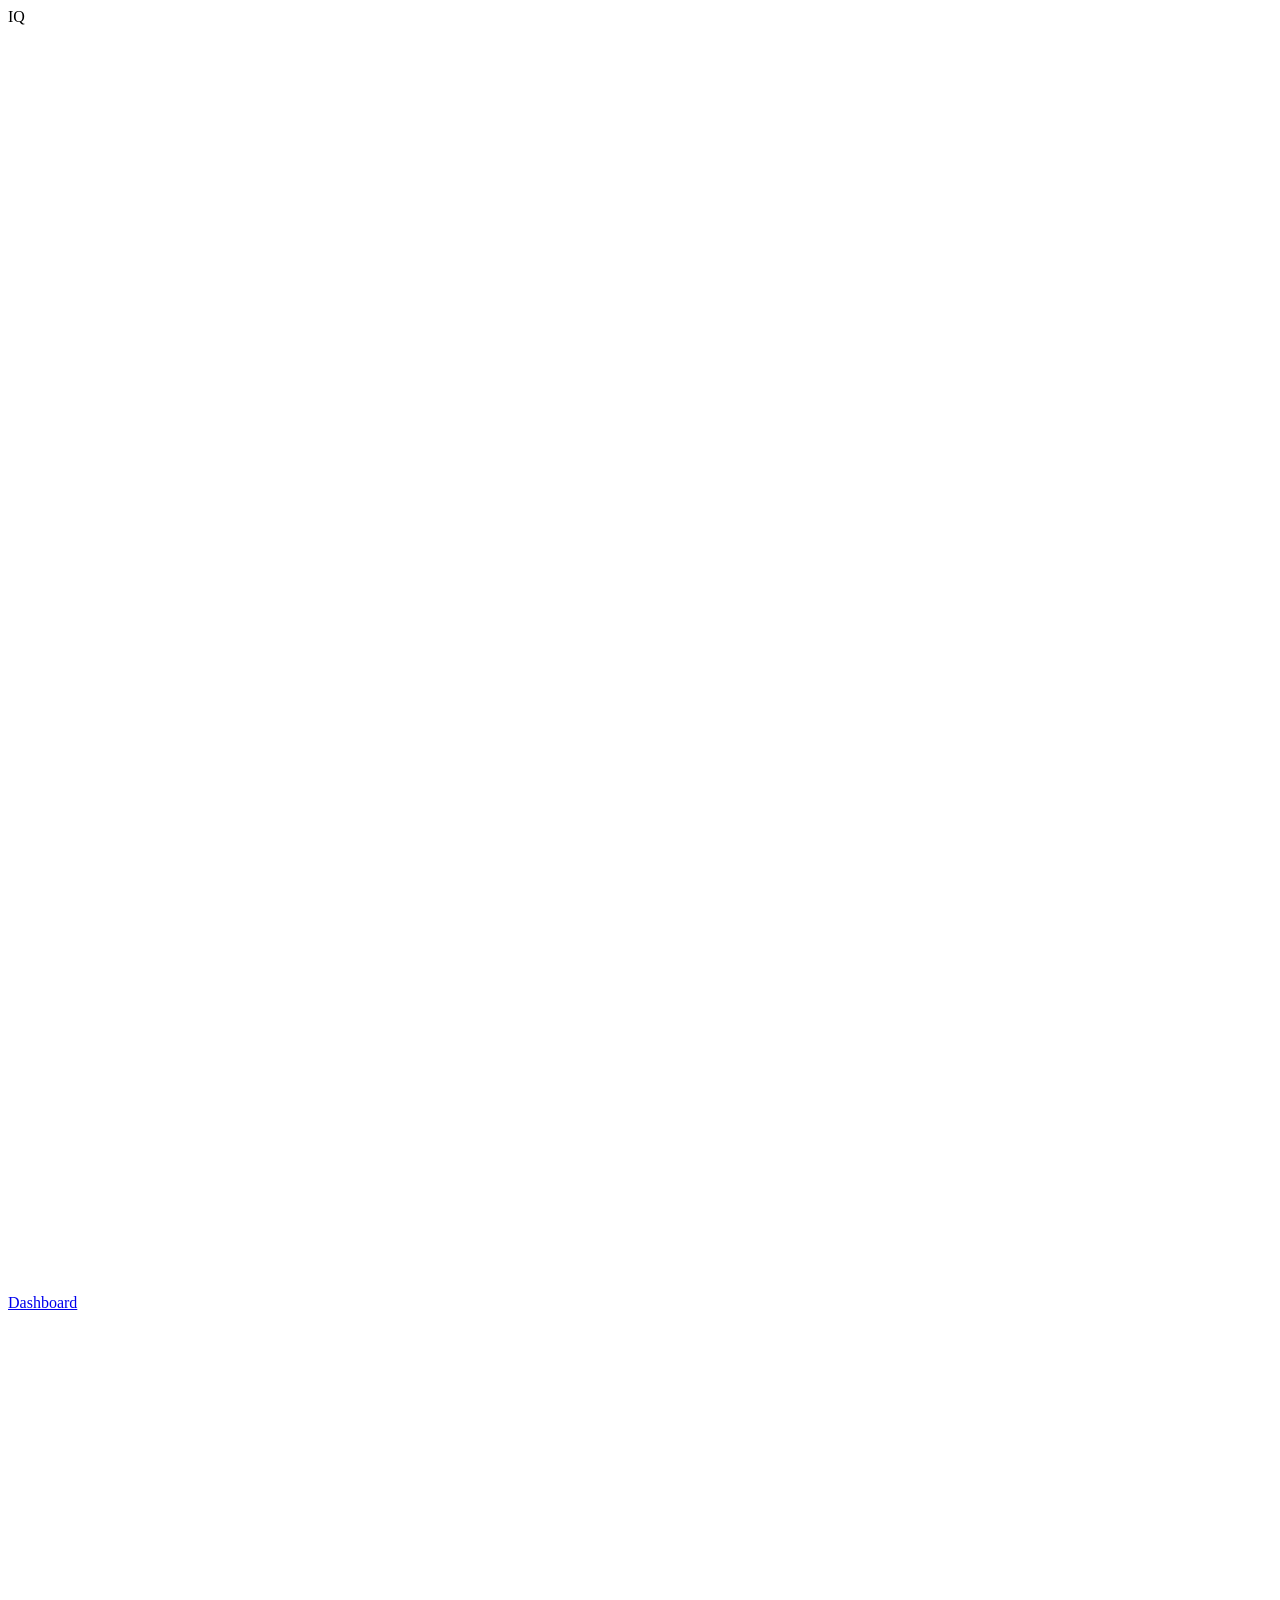
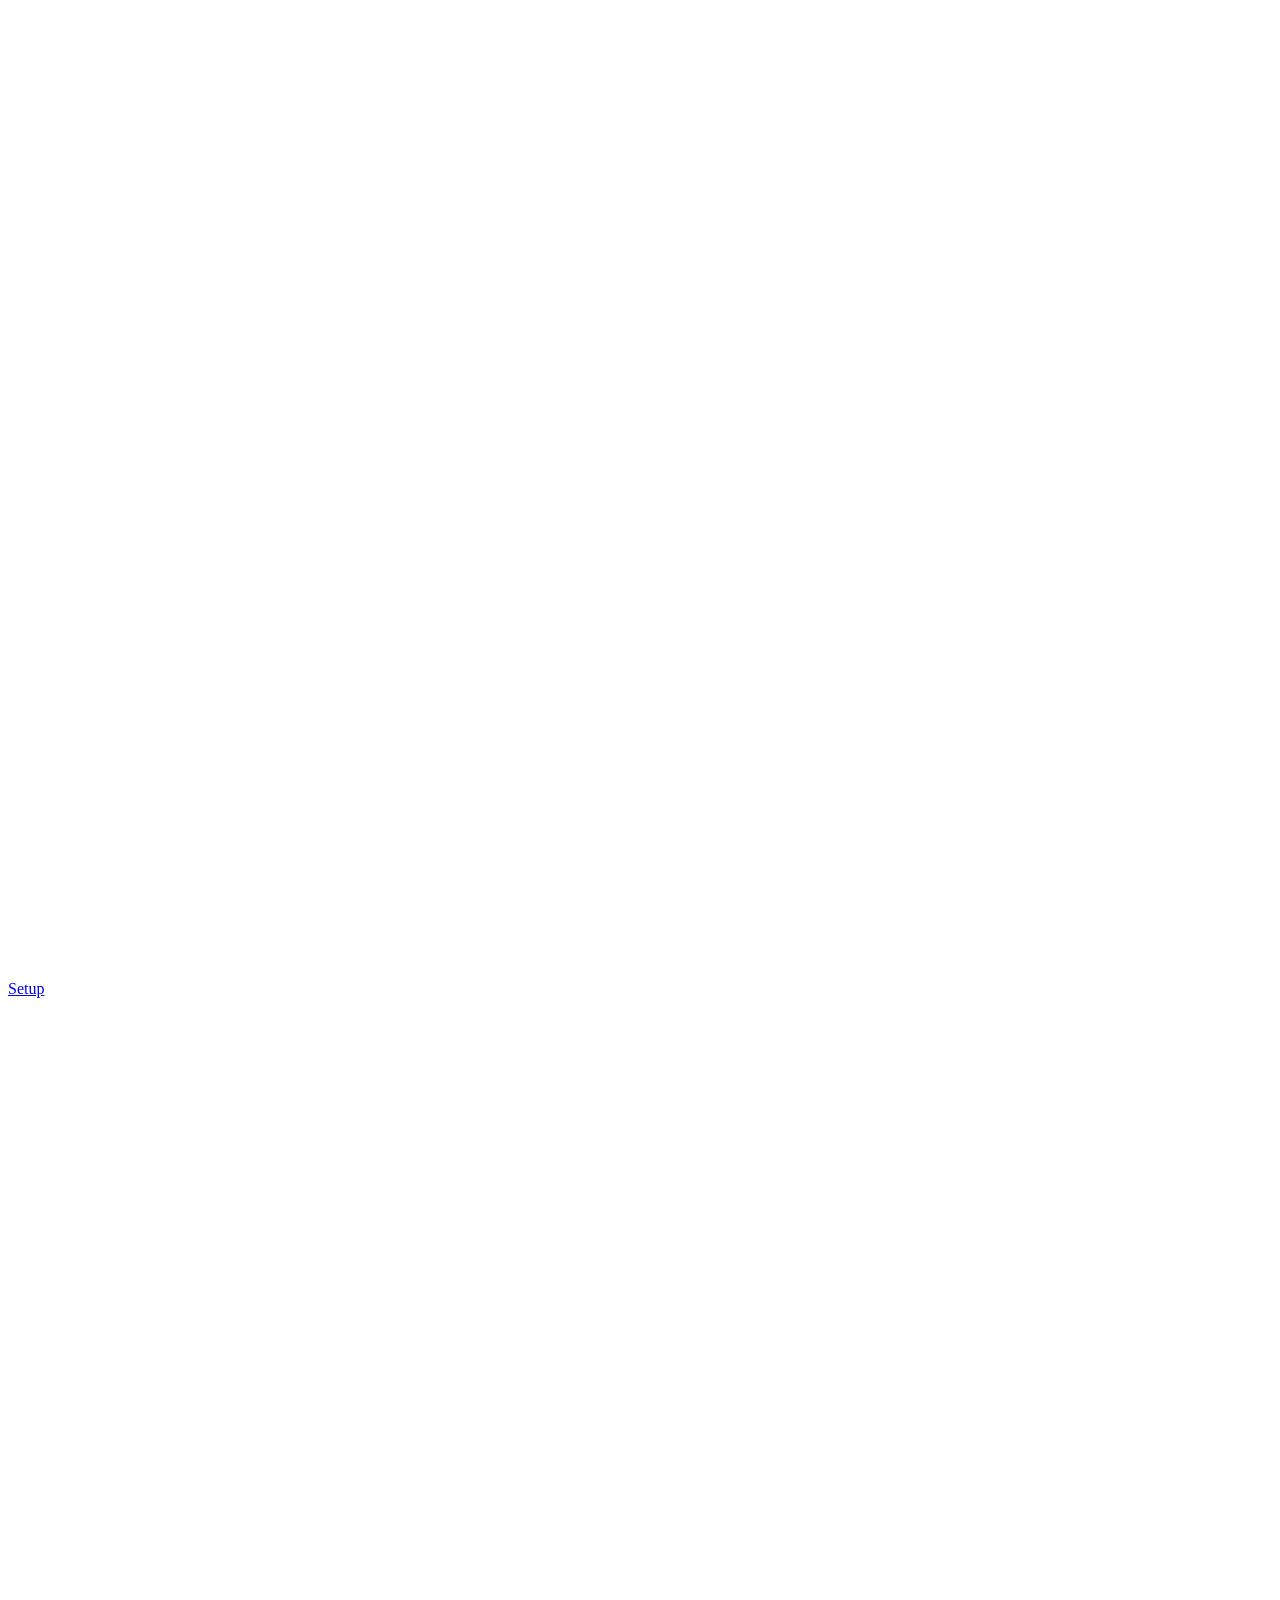
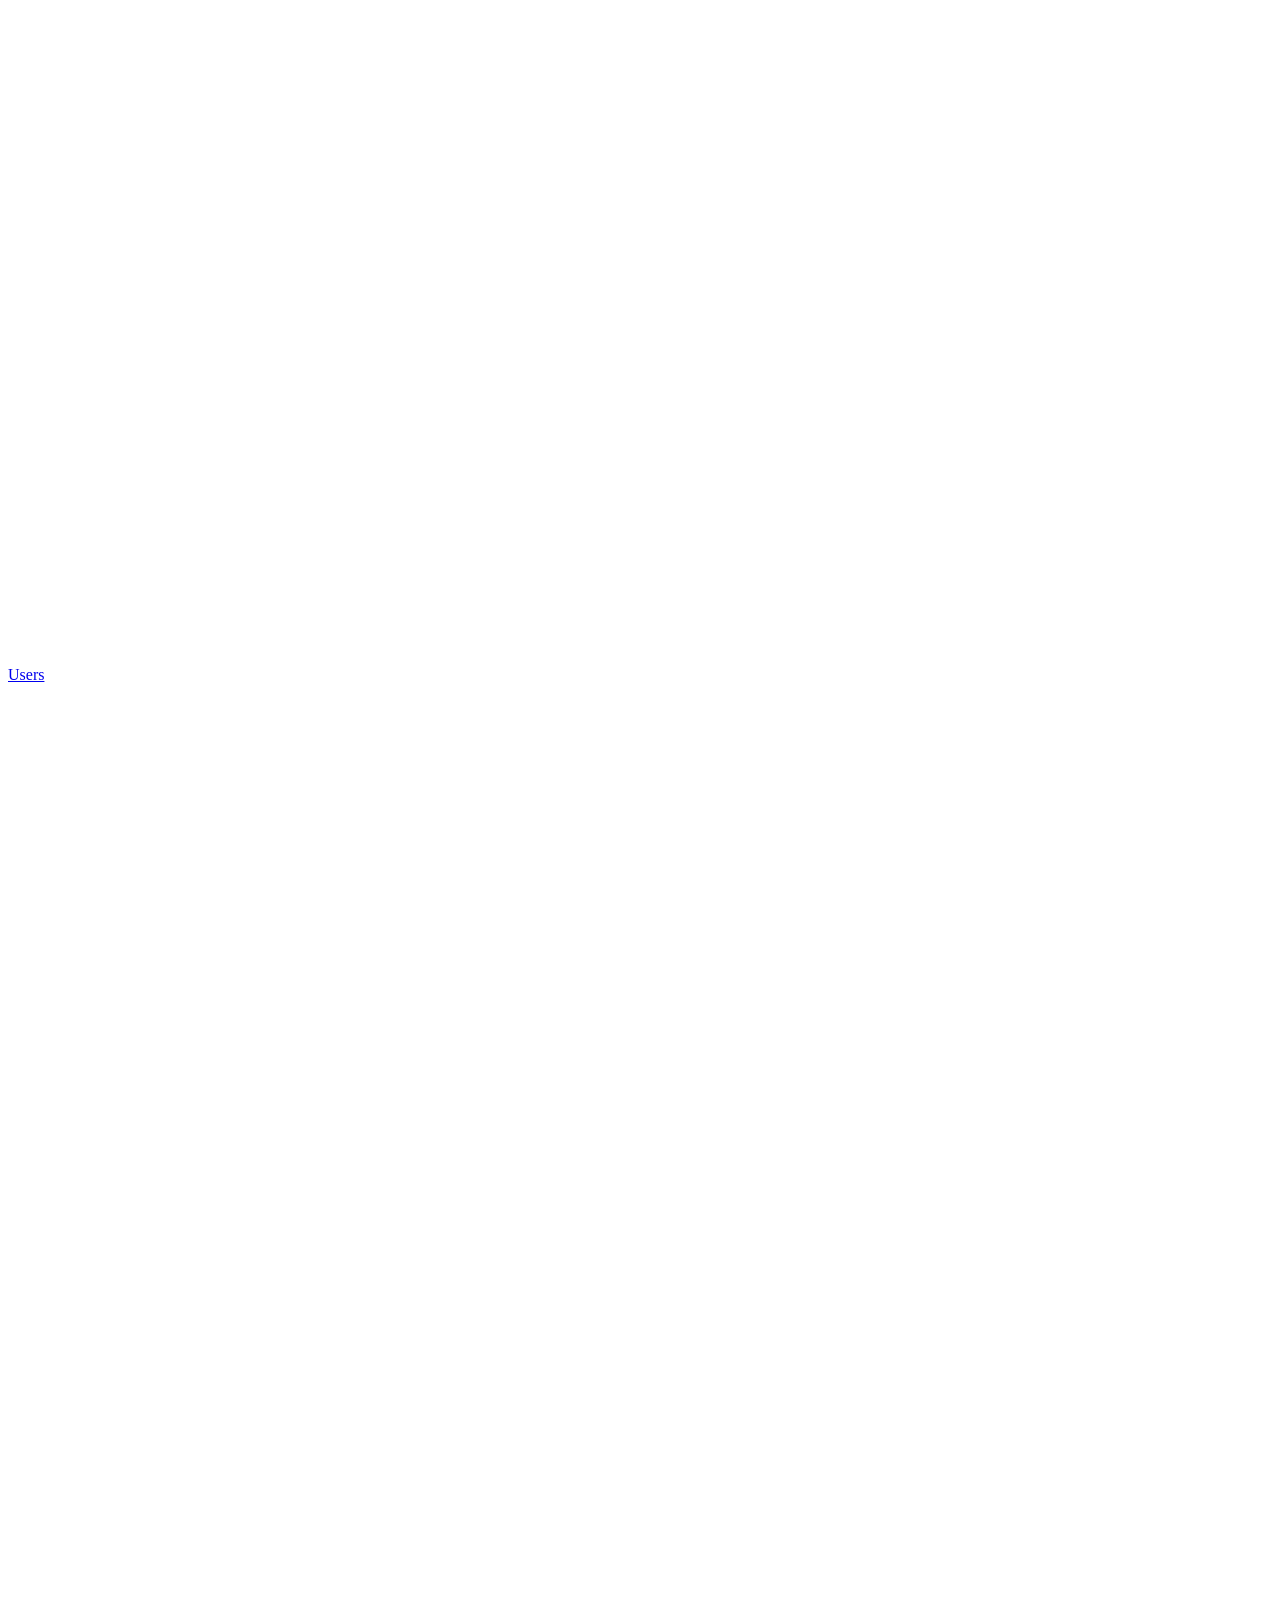
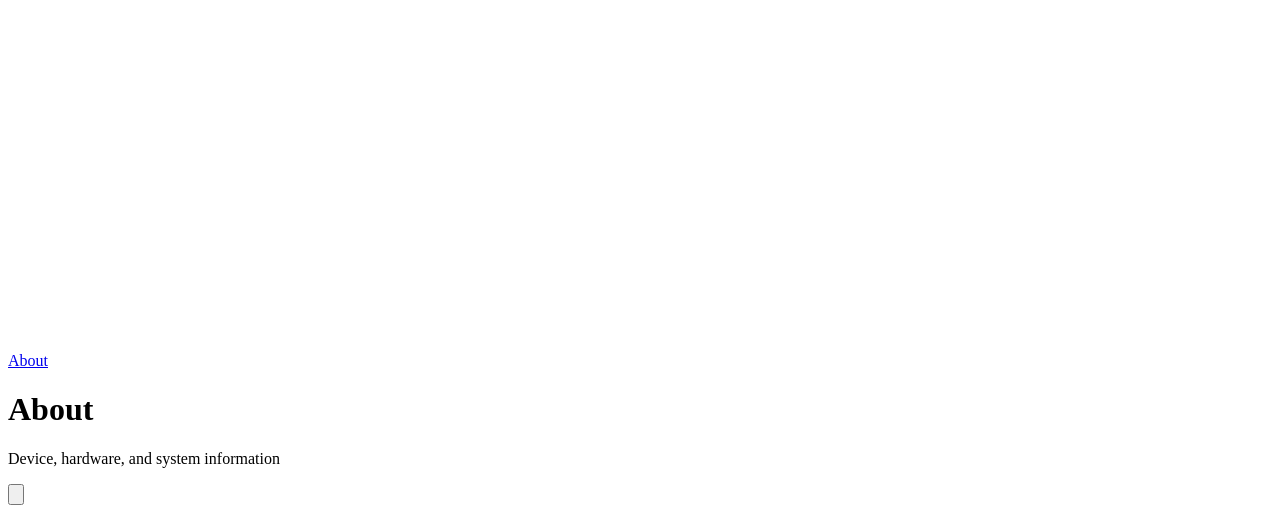
==== data/about.html @ 43f9e592 "Initial updates" ====
<!DOCTYPE html>
<html lang="en">
<head>
<meta charset="UTF-8">
<meta name="viewport" content="width=device-width, initial-scale=1">
<title>About</title>
<link rel="stylesheet" href="/style.css">
</head>
<body>
<div class="app-shell">
    <aside class="sidebar">
        <div class="sidebar-logo">IQ</div>
        <nav class="sidebar-nav">
            <a href="/dashboard.html" class="sidebar-nav-item">
                <svg viewBox="0 0 24 24" fill="none" stroke-width="2" stroke-linecap="round" stroke-linejoin="round"><rect x="3" y="3" width="7" height="7"/><rect x="14" y="3" width="7" height="7"/><rect x="14" y="14" width="7" height="7"/><rect x="3" y="14" width="7" height="7"/></svg>
                <span>Dashboard</span>
            </a>
            <a href="/setup.html" class="sidebar-nav-item" id="config-link">
                <svg viewBox="0 0 24 24" fill="none" stroke-width="2" stroke-linecap="round" stroke-linejoin="round"><line x1="4" y1="21" x2="4" y2="14"/><line x1="4" y1="10" x2="4" y2="3"/><line x1="12" y1="21" x2="12" y2="12"/><line x1="12" y1="8" x2="12" y2="3"/><line x1="20" y1="21" x2="20" y2="16"/><line x1="20" y1="12" x2="20" y2="3"/><line x1="1" y1="14" x2="7" y2="14"/><line x1="9" y1="8" x2="15" y2="8"/><line x1="17" y1="16" x2="23" y2="16"/></svg>
                <span>Setup</span>
            </a>
            <a href="/users.html" class="sidebar-nav-item" id="users-link">
                <svg viewBox="0 0 24 24" fill="none" stroke-width="2" stroke-linecap="round" stroke-linejoin="round"><path d="M17 21v-2a4 4 0 0 0-4-4H5a4 4 0 0 0-4 4v2"/><circle cx="9" cy="7" r="4"/><path d="M23 21v-2a4 4 0 0 0-3-3.87"/><path d="M16 3.13a4 4 0 0 1 0 7.75"/></svg>
                <span>Users</span>
            </a>
            <a href="/about.html" class="sidebar-nav-item active">
                <svg viewBox="0 0 24 24" fill="none" stroke-width="2" stroke-linecap="round" stroke-linejoin="round"><circle cx="12" cy="12" r="10"/><line x1="12" y1="16" x2="12" y2="12"/><line x1="12" y1="8" x2="12.01" y2="8"/></svg>
                <span>About</span>
            </a>
        </nav>
        <div class="sidebar-footer">
            <span class="product" id="sidebar-product"></span>
            <span class="version" id="sidebar-version"></span>
        </div>
    </aside>

    <div class="app-main">
        <header class="app-header">
            <div class="app-header-title">
                <h1>About</h1>
                <p>Device, hardware, and system information</p>
            </div>
            <div class="app-header-actions">
                <span class="hostname-chip" id="topbar-hostname"></span>
                <span class="user-chip" id="whoami"></span>
                <button class="icon-button" id="logout-button" title="Sign out">
                    <svg viewBox="0 0 24 24" fill="none" stroke-width="2" stroke-linecap="round" stroke-linejoin="round"><path d="M9 21H5a2 2 0 0 1-2-2V5a2 2 0 0 1 2-2h4"/><polyline points="16 17 21 12 16 7"/><line x1="21" y1="12" x2="9" y2="12"/></svg>
                </button>
            </div>
        </header>

        <main class="setup-main">
            <div class="tabs-bar">
                <div class="tabs" id="tabs"></div>
            </div>
            <div id="panels"></div>
        </main>
    </div>
</div>

<script src="/notifications.js"></script>
<script>
(function () {
    function formatBytes(bytes) {
        if (bytes >= 1024 * 1024) return (bytes / (1024 * 1024)).toFixed(2) + " MiB";
        if (bytes >= 1024) return (bytes / 1024).toFixed(2) + " KiB";
        return bytes + " B";
    }

    function pad(value) { return String(value).padStart(2, "0"); }

    function formatUptime(totalSeconds) {
        const days = Math.floor(totalSeconds / 86400);
        const hours = Math.floor((totalSeconds % 86400) / 3600);
        const minutes = Math.floor((totalSeconds % 3600) / 60);
        const seconds = Math.floor(totalSeconds % 60);
        return days + "d " + pad(hours) + ":" + pad(minutes) + ":" + pad(seconds);
    }

    function row(label, value, mono) {
        const item = document.createElement("div");
        item.className = "setting-row";

        const text = document.createElement("div");
        text.className = "setting-row-text";
        const labelEl = document.createElement("div");
        labelEl.className = "setting-label";
        labelEl.textContent = label;
        text.appendChild(labelEl);
        item.appendChild(text);

        const control = document.createElement("div");
        control.className = "setting-row-control";
        const valueEl = document.createElement("span");
        valueEl.className = "setting-value" + (mono ? " mono" : "");
        valueEl.textContent = value;
        control.appendChild(valueEl);
        item.appendChild(control);

        return item;
    }

    function card(title, desc, rows) {
        const element = document.createElement("div");
        element.className = "setup-card";

        const header = document.createElement("div");
        header.className = "panel-header";
        const heading = document.createElement("h2");
        heading.textContent = title;
        const description = document.createElement("p");
        description.textContent = desc;
        header.appendChild(heading);
        header.appendChild(description);
        element.appendChild(header);

        const list = document.createElement("div");
        list.className = "settings-list";
        rows.forEach(function (item) { list.appendChild(item); });
        element.appendChild(list);

        return element;
    }

    // ESP8266-shaped tabs: no PSRAM, no second core, no Bluetooth, no
    // ESP-IDF/FreeRTOS - those are ESP32 concepts the original DeviceIQ
    // About page reports on, which this chip simply does not have.
    const TAB_DEFS = [
        {
            id: "Version", title: "Version", desc: "Product and firmware identification.",
            rows: function (data) {
                return [
                    row("Product", data.version.family + " " + data.version.product),
                    row("Serial Number", data.version.serial, true),
                    row("Hardware", data.version.hardwareModel + " (v" + data.version.hardware + ")"),
                    row("Software Version", data.version.software)
                ];
            }
        },
        {
            id: "Hardware", title: "Hardware", desc: "Chip and radio information.",
            rows: function (data) {
                return [
                    row("Chip ID", data.hardware.chipId, true),
                    row("CPU Frequency", data.hardware.cpuFrequencyMHz + " MHz"),
                    row("Core Version", data.hardware.coreVersion),
                    row("SDK Version", data.hardware.sdkVersion),
                    row("WiFi MAC", data.hardware.wifiMac, true)
                ];
            }
        },
        {
            id: "Flash", title: "Flash & Firmware", desc: "Onboard flash storage and sketch details.",
            rows: function (data) {
                return [
                    row("Flash Chip ID", data.flash.chipId, true),
                    row("Flash Size", formatBytes(data.flash.sizeBytes)),
                    row("Flash Real Size", formatBytes(data.flash.realSizeBytes)),
                    row("Flash Speed", data.flash.speedMHz + " MHz"),
                    row("Flash Mode", data.flash.mode),
                    row("Sketch Size", formatBytes(data.firmware.sketchSizeBytes)),
                    row("Free Sketch Space", formatBytes(data.firmware.freeSketchSpaceBytes)),
                    row("Sketch MD5", data.firmware.sketchMD5, true)
                ];
            }
        },
        {
            id: "Runtime", title: "Runtime", desc: "Operating system and process information.",
            rows: function (data) {
                return [
                    row("Reset Reason", data.runtime.resetReason),
                    row("Reset Info", data.runtime.resetInfo),
                    row("Uptime", formatUptime(data.runtime.uptimeSeconds))
                ];
            }
        },
        {
            id: "Memory", title: "Memory", desc: "Heap usage.",
            adminOnly: true,
            rows: function (data) {
                return [
                    row("Free Heap", formatBytes(data.memory.freeHeapBytes)),
                    row("Heap Fragmentation", data.memory.heapFragmentationPercent + "%"),
                    row("Largest Free Block", formatBytes(data.memory.maxFreeBlockSizeBytes))
                ];
            }
        },
        {
            id: "Filesystem", title: "Filesystem", desc: "LittleFS storage statistics.",
            adminOnly: true,
            rows: function (data) {
                const fs = data.filesystem;
                if (!fs.mounted) return [row("Mounted", "No")];
                return [
                    row("Mounted", "Yes"),
                    row("Total", formatBytes(fs.totalBytes)),
                    row("Used", formatBytes(fs.usedBytes)),
                    row("Available", formatBytes(fs.availableBytes)),
                    row("Usage", fs.usagePercent + "%")
                ];
            }
        }
    ];

    let activeTab = TAB_DEFS[0].id;

    function selectTab(tabId) {
        activeTab = tabId;
        document.querySelectorAll(".tab-button").forEach(function (button) {
            button.classList.toggle("active", button.dataset.tab === tabId);
        });
        document.querySelectorAll(".tab-panel").forEach(function (panel) {
            panel.classList.toggle("active", panel.id === "panel-" + tabId);
        });
    }

    function render(data) {
        const defs = TAB_DEFS.filter(function (def) { return !def.adminOnly || data.admin; });

        const tabsContainer = document.getElementById("tabs");
        const panelsContainer = document.getElementById("panels");
        tabsContainer.innerHTML = "";
        panelsContainer.innerHTML = "";

        defs.forEach(function (def) {
            const button = document.createElement("button");
            button.type = "button";
            button.className = "tab-button";
            button.dataset.tab = def.id;
            button.textContent = def.title;
            button.addEventListener("click", function () { selectTab(def.id); });
            tabsContainer.appendChild(button);

            const panel = document.createElement("div");
            panel.className = "tab-panel";
            panel.id = "panel-" + def.id;
            panel.appendChild(card(def.title, def.desc, def.rows(data)));
            panelsContainer.appendChild(panel);
        });

        if (!defs.some(function (def) { return def.id === activeTab; })) activeTab = defs[0].id;
        selectTab(activeTab);
    }

    document.getElementById("logout-button").addEventListener("click", function () {
        fetch("/api/logout", { method: "POST" }).finally(function () { window.location.replace("/"); });
    });

    fetch("/api/session").then(function (response) { return response.json(); }).then(function (session) {
        if (!session.authenticated) {
            window.location.replace("/");
            return Promise.reject();
        }

        document.getElementById("topbar-hostname").textContent = session.hostname;
        document.getElementById("whoami").textContent = session.username + (session.admin ? " · admin" : "");
        document.title = session.productFamily + " [" + session.hostname + "] - About";
        document.getElementById("sidebar-product").textContent = session.productFamily + " " + session.productName;
        document.getElementById("sidebar-version").textContent = "v" + session.softwareVersion;
        if (!session.admin) {
            document.getElementById("config-link").remove();
            document.getElementById("users-link").remove();
        }

        return fetch("/api/about");
    }).then(function (response) { return response.json(); })
        .then(render)
        .catch(function () {});
})();
</script>
</body>
</html>
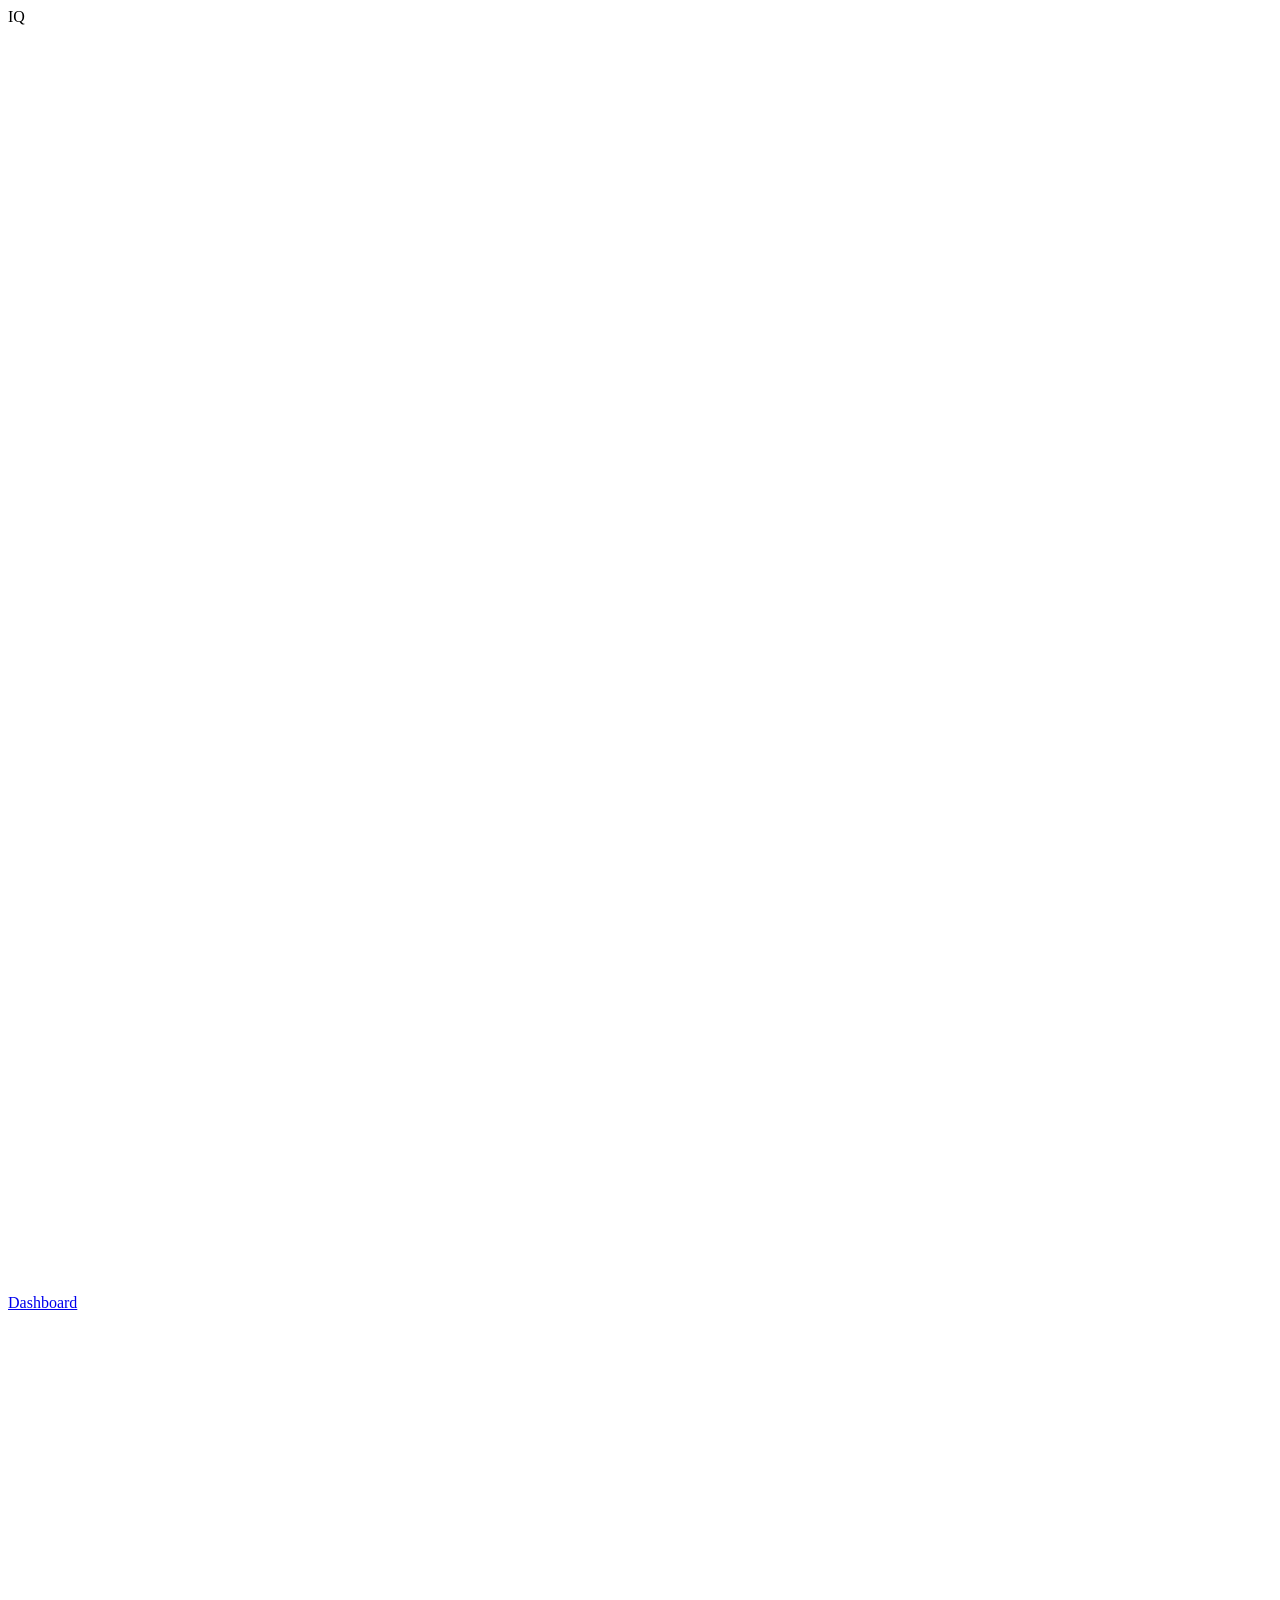
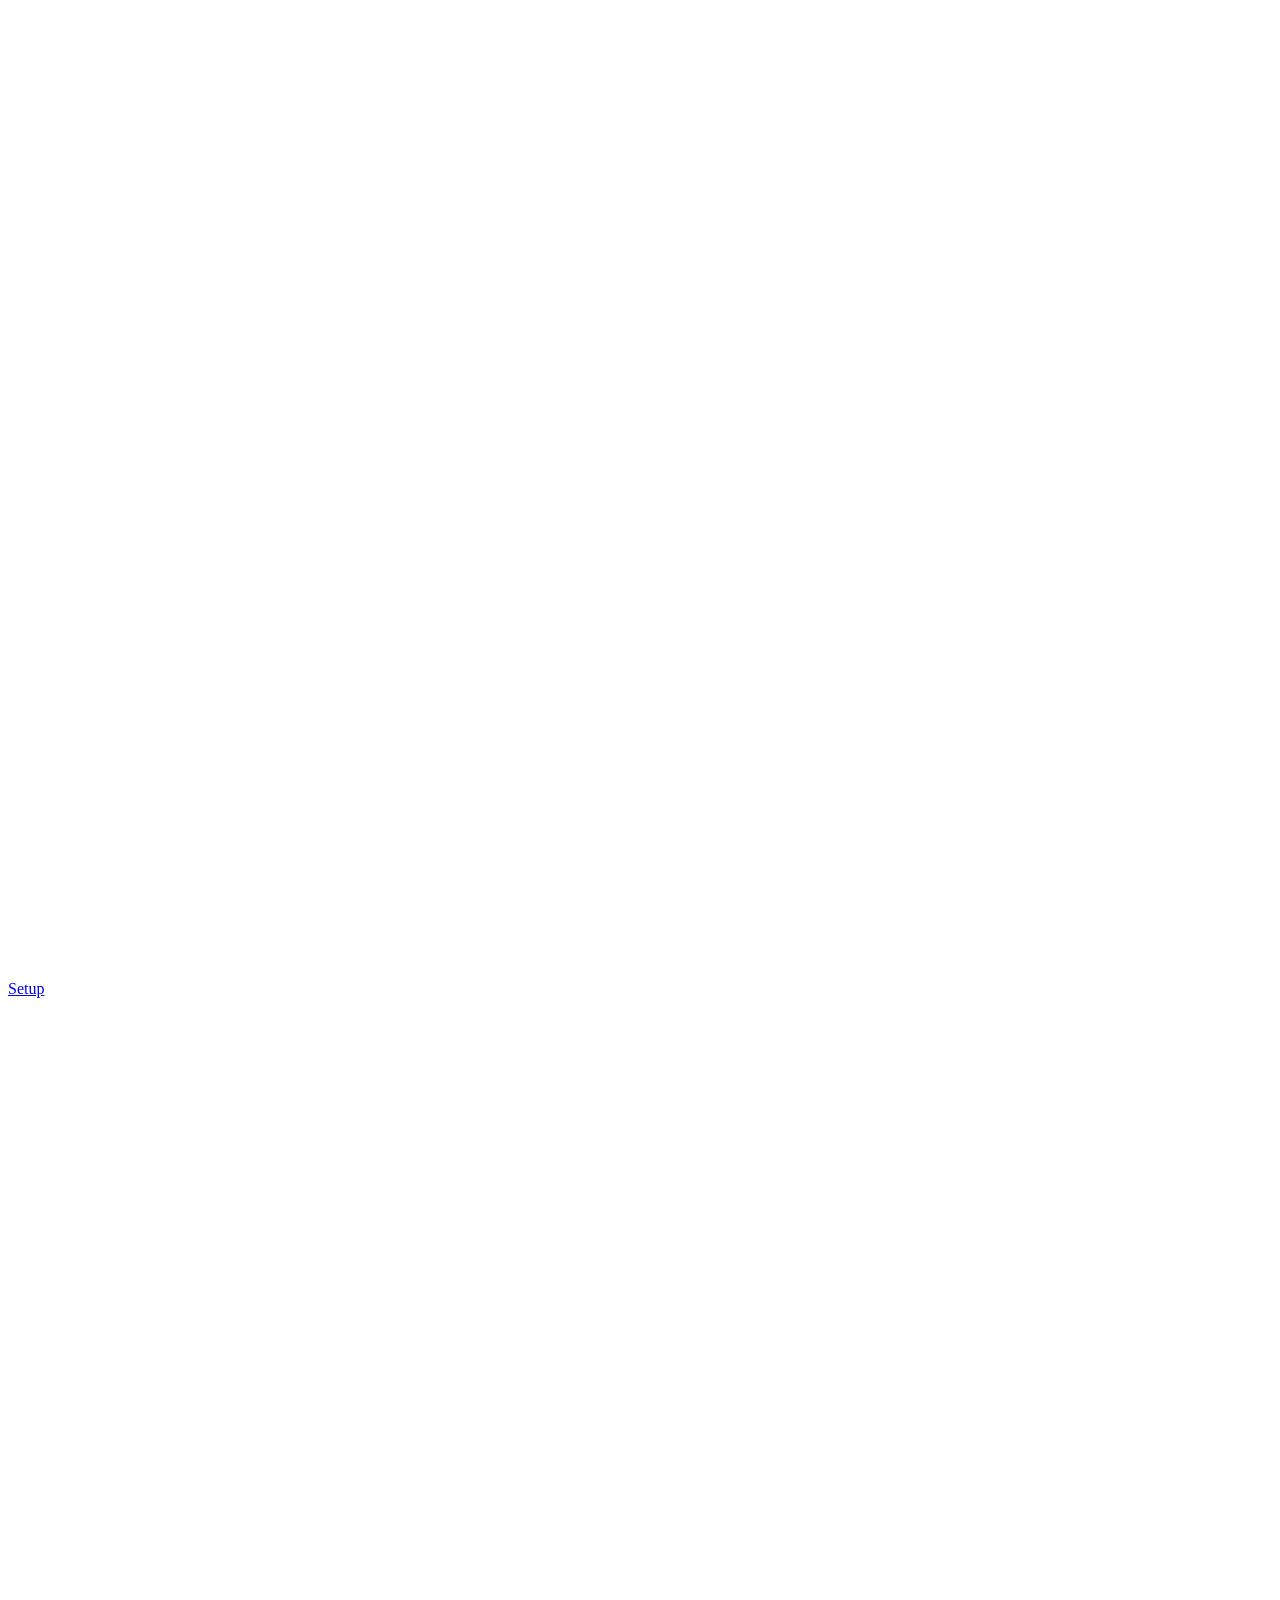
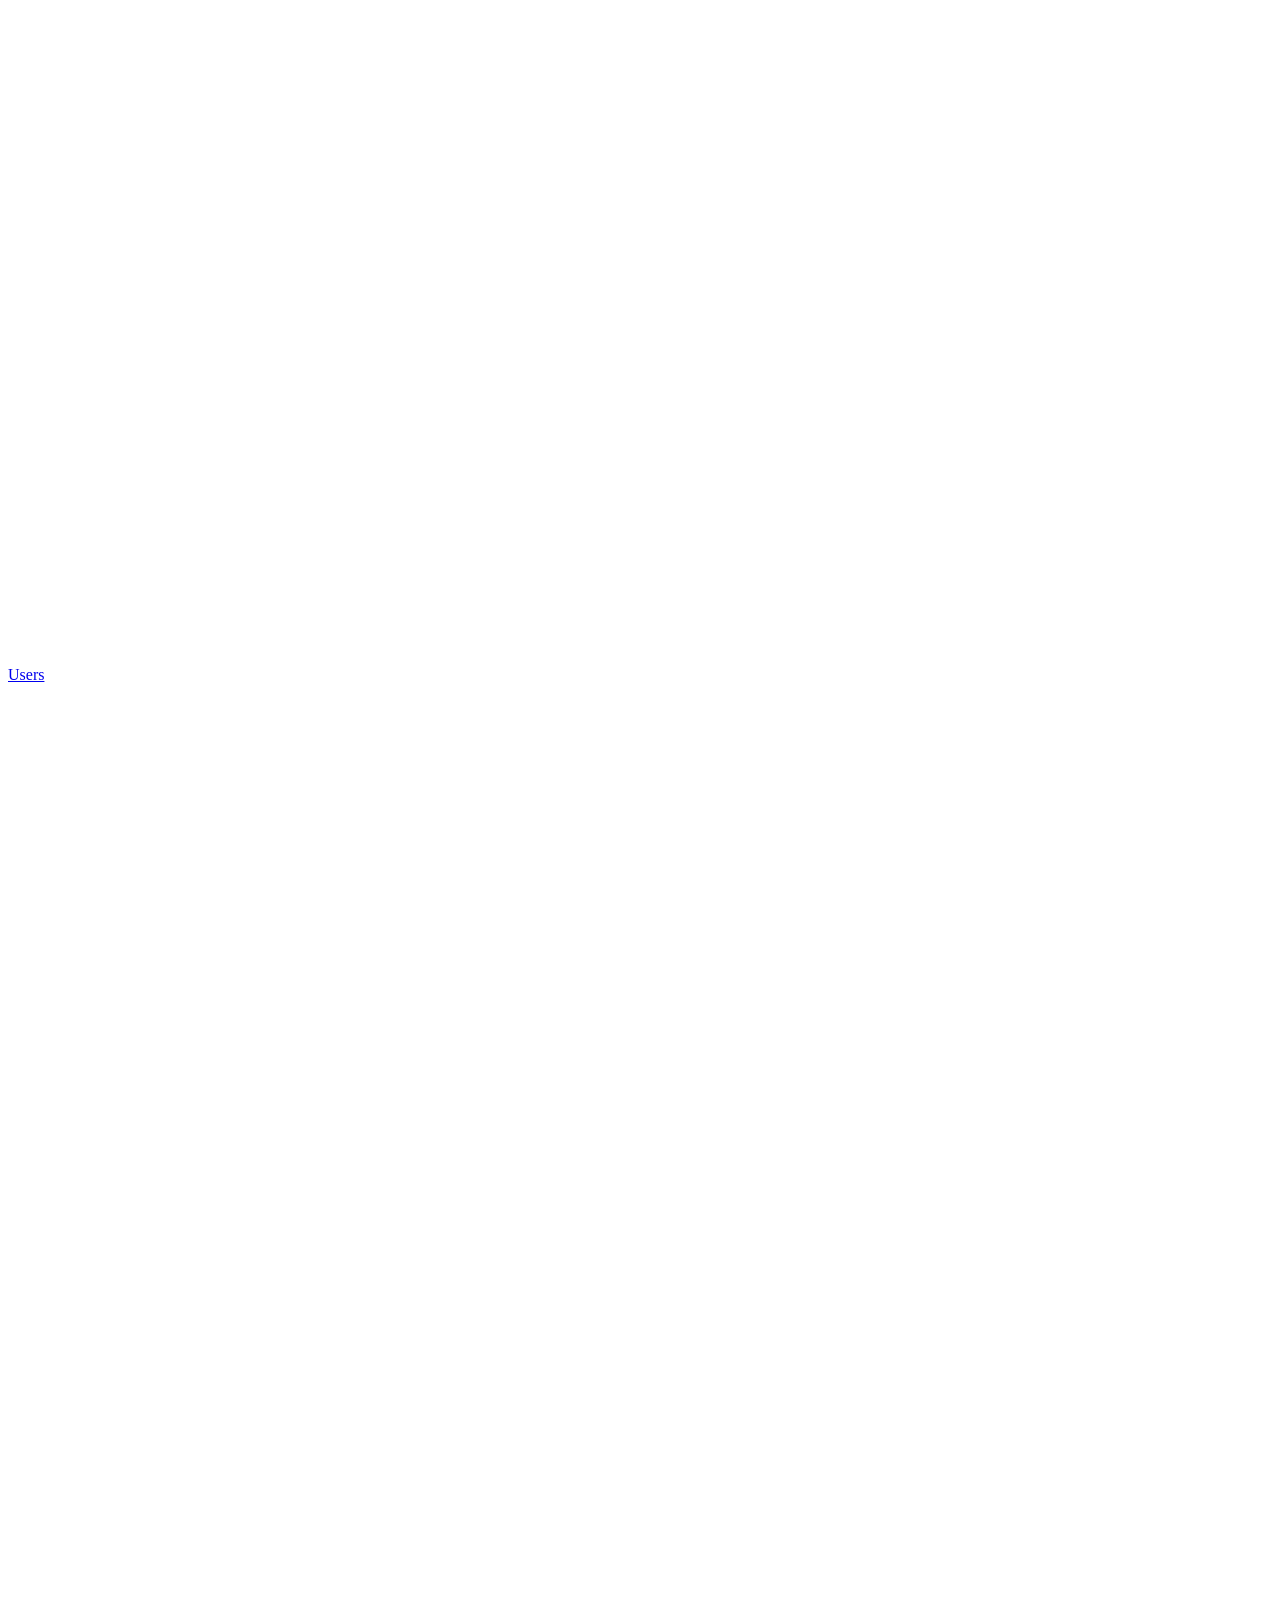
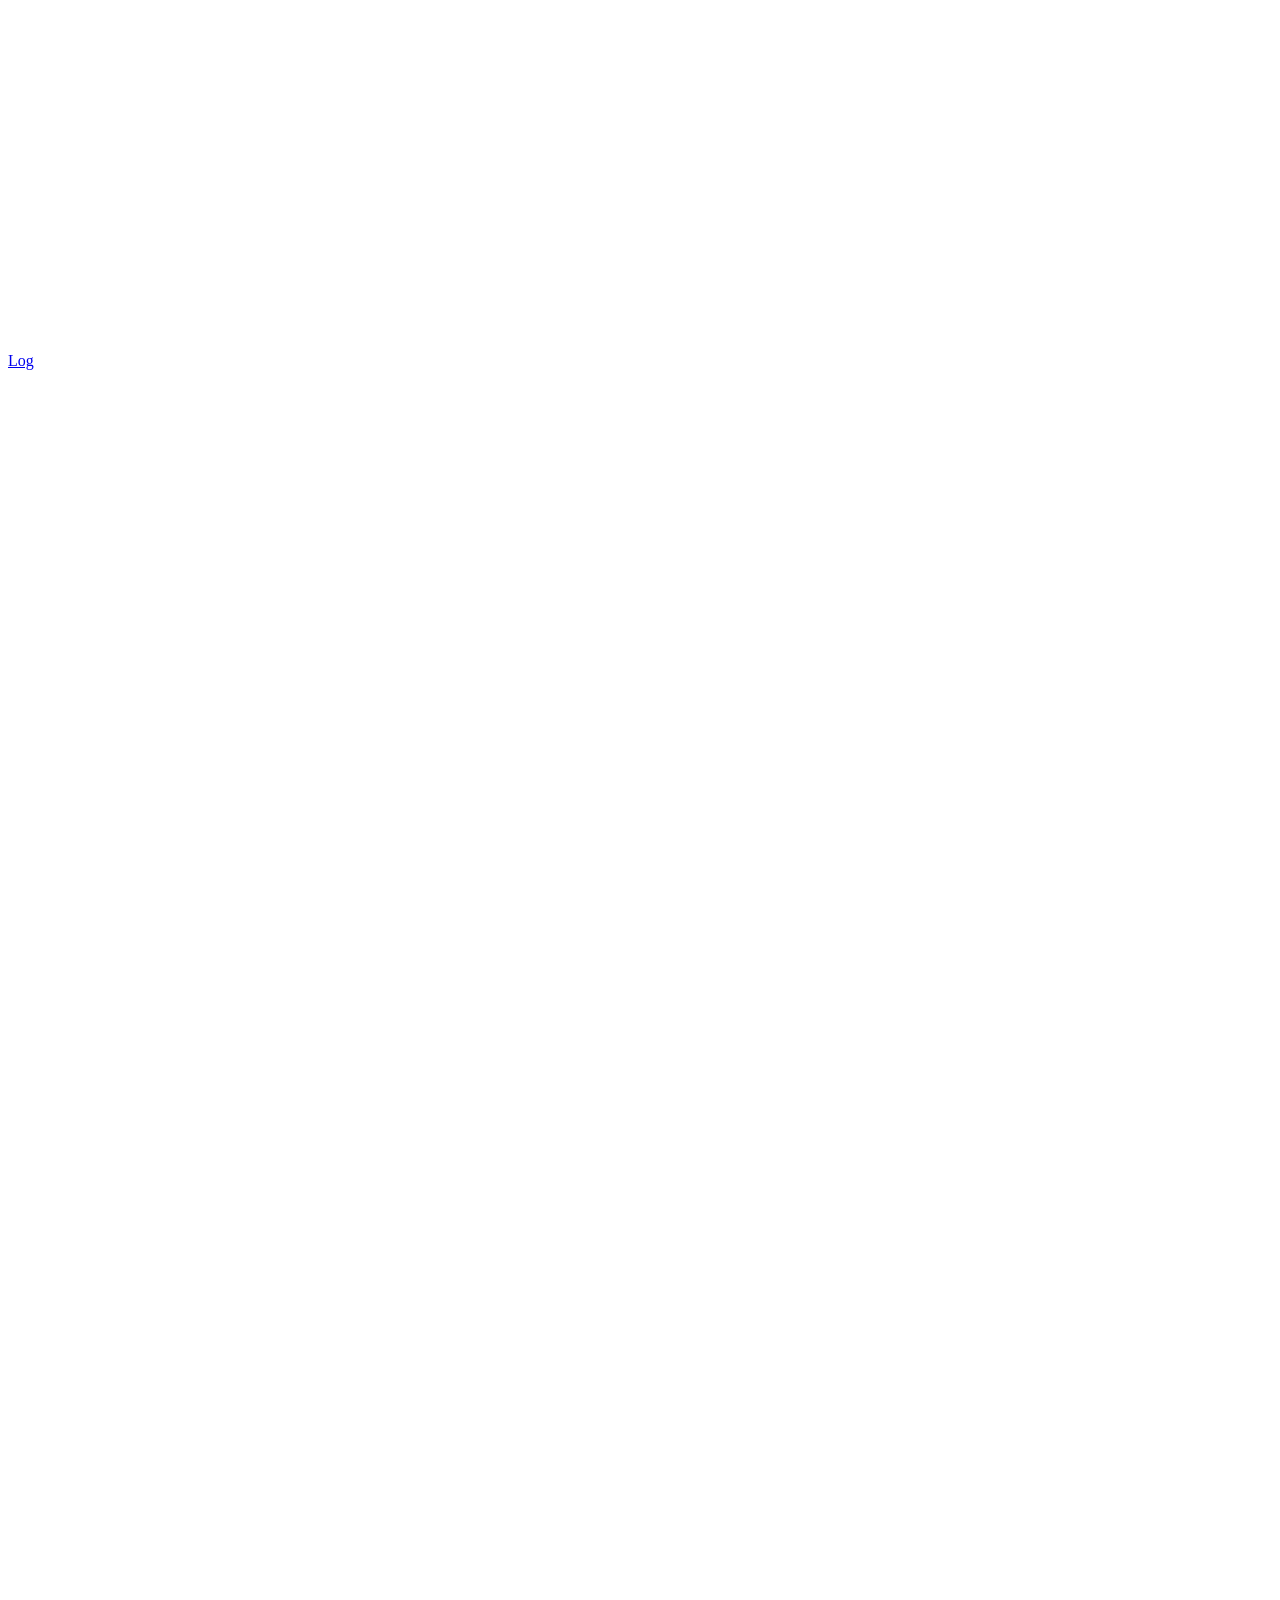
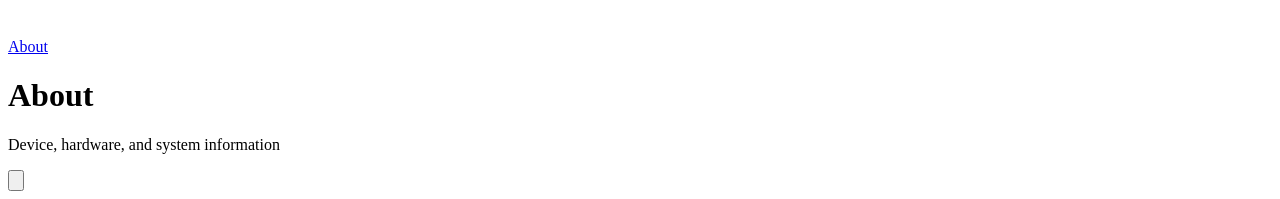
==== commit f9bcd2cb: "dev" ====
--- a/data/about.html
+++ b/data/about.html
@@ -23,6 +23,10 @@
                 <svg viewBox="0 0 24 24" fill="none" stroke-width="2" stroke-linecap="round" stroke-linejoin="round"><path d="M17 21v-2a4 4 0 0 0-4-4H5a4 4 0 0 0-4 4v2"/><circle cx="9" cy="7" r="4"/><path d="M23 21v-2a4 4 0 0 0-3-3.87"/><path d="M16 3.13a4 4 0 0 1 0 7.75"/></svg>
                 <span>Users</span>
             </a>
+            <a href="/log.html" class="sidebar-nav-item" id="log-link">
+                <svg viewBox="0 0 24 24" fill="none" stroke-width="2" stroke-linecap="round" stroke-linejoin="round"><path d="M14 2H6a2 2 0 0 0-2 2v16a2 2 0 0 0 2 2h12a2 2 0 0 0 2-2V8z"/><polyline points="14 2 14 8 20 8"/><line x1="16" y1="13" x2="8" y2="13"/><line x1="16" y1="17" x2="8" y2="17"/></svg>
+                <span>Log</span>
+            </a>
             <a href="/about.html" class="sidebar-nav-item active">
                 <svg viewBox="0 0 24 24" fill="none" stroke-width="2" stroke-linecap="round" stroke-linejoin="round"><circle cx="12" cy="12" r="10"/><line x1="12" y1="16" x2="12" y2="12"/><line x1="12" y1="8" x2="12.01" y2="8"/></svg>
                 <span>About</span>
@@ -260,6 +264,9 @@
         if (!session.admin) {
             document.getElementById("config-link").remove();
             document.getElementById("users-link").remove();
+            document.getElementById("log-link").remove();
+        } else if (!session.logFileEnabled) {
+            document.getElementById("log-link").remove();
         }
 
         return fetch("/api/about");
